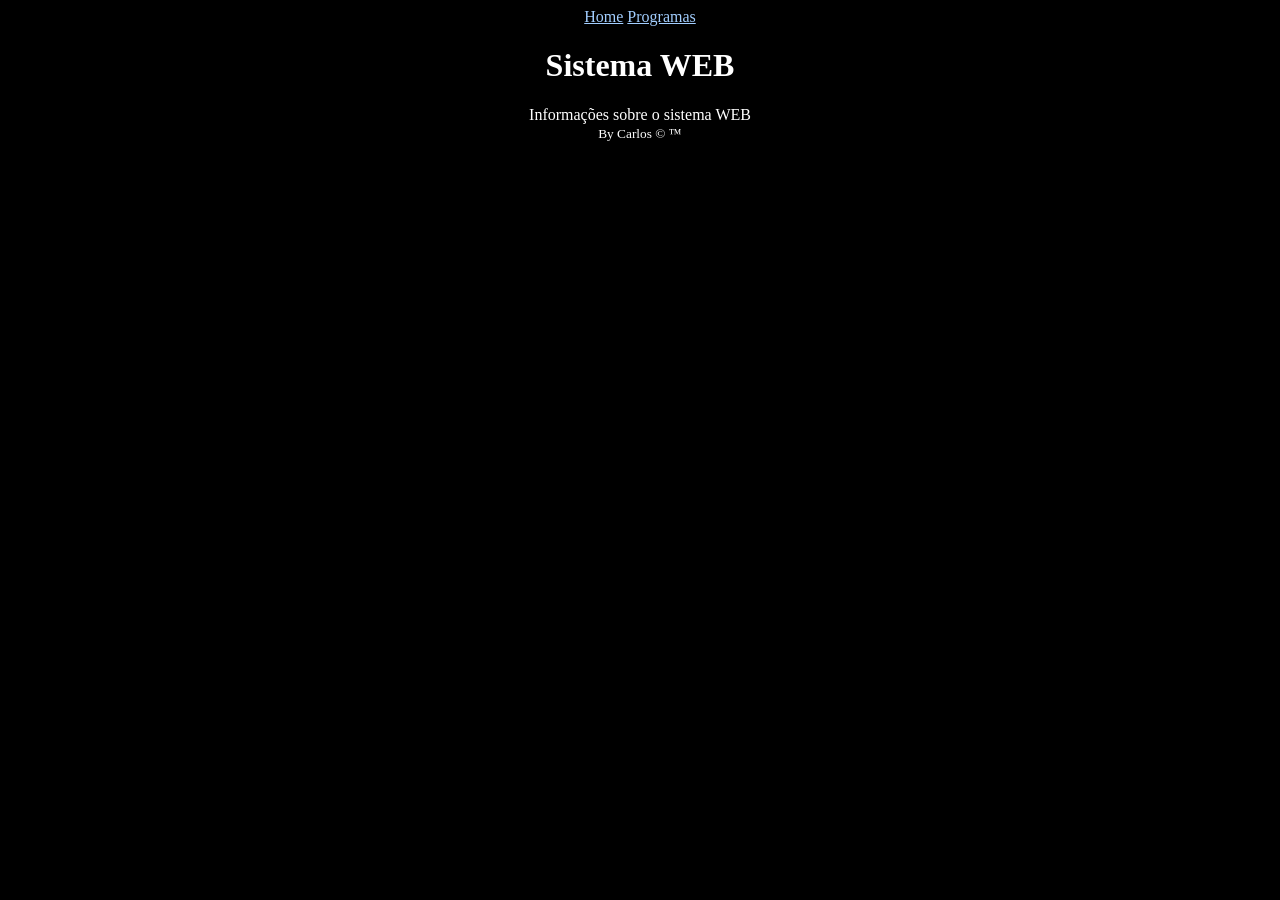
==== index.html @ a7a40be2 "versão inicial do sistema" ====
<!DOCTYPE html>
<html lang="pt-BR">
<head>
    <meta charset="UTF-8">
    <meta name="viewport" content="width=device-width, initial-scale=1.0">
    <link rel="shortcut icon" href="./img/favicon.png" type="image/png">
    <link rel="stylesheet" href="./style.css">
    <title>Document</title>
</head>
<body>
    <header>
        <nav>
            <a href="./index.html">Home</a>
            <a href="./html/programas.html">Programas</a>
        </nav>
    </header>
    <main>
        <h1>Sistema WEB</h1>
        <article>
            <section>
                Informações sobre o sistema WEB
            </section>
        </article>
    </main>
    <footer>
        <small>By Carlos &copy; &trade;</small>
    </footer>
</body>
</html>
---- style.css ----
body{
    text-align: center;
    background-color: black;
    
}

h1, section, article, footer{
    color: white;
}

a{
    color: rgb(162, 206, 255);
}
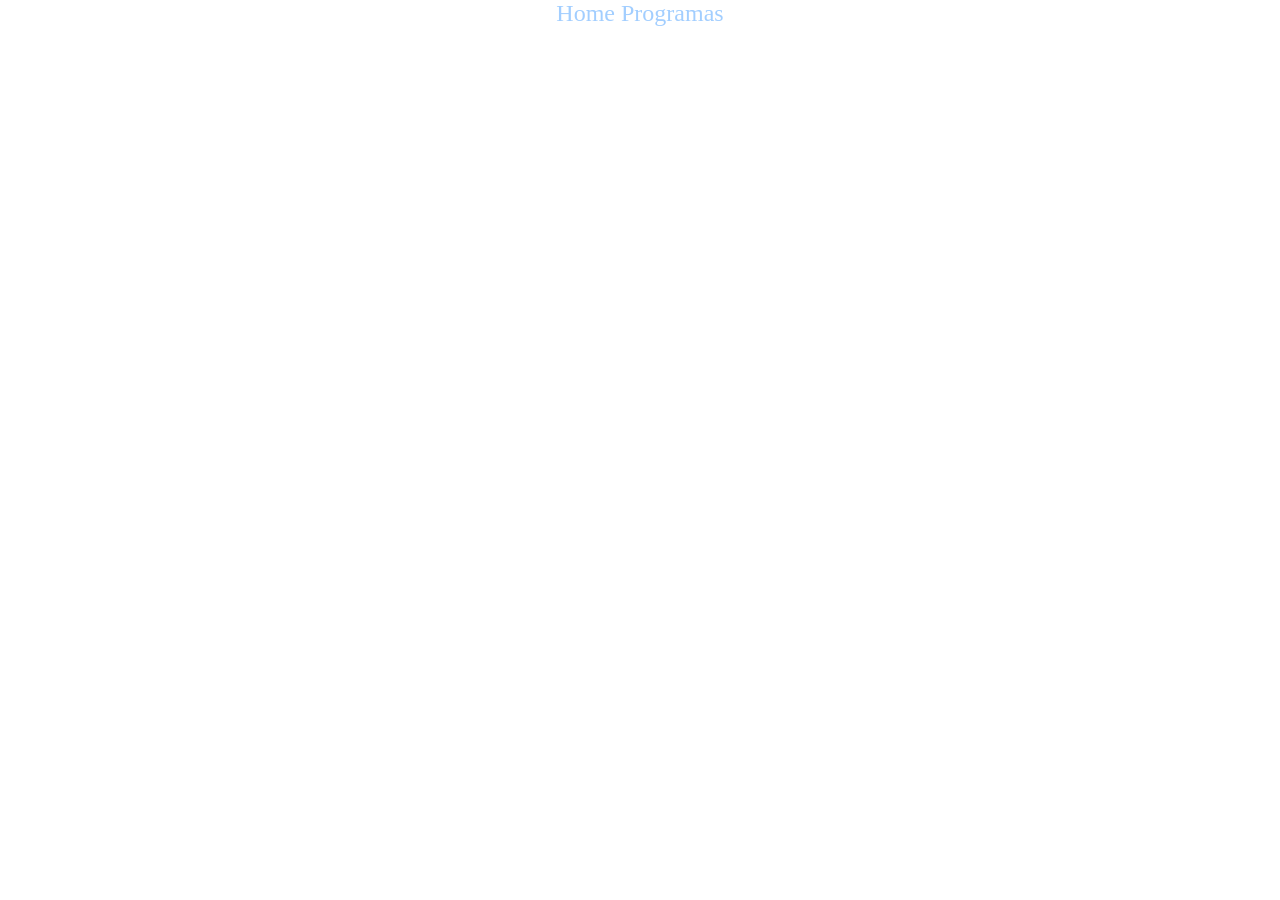
==== commit 79dffd84: "incluido javascript" ====
--- a/index.html
+++ b/index.html
@@ -4,7 +4,7 @@
     <meta charset="UTF-8">
     <meta name="viewport" content="width=device-width, initial-scale=1.0">
     <link rel="shortcut icon" href="./img/favicon.png" type="image/png">
-    <link rel="stylesheet" href="./style.css">
+    <link rel="stylesheet" href="./css/style.css">
     <title>Document</title>
 </head>
 <body>
--- a/css/style.css
+++ b/css/style.css
@@ -0,0 +1,20 @@
+body{
+    text-align: center;
+    background: linear-gradient(left to right rgb(0, 57, 95), rgb(0, 80, 133), rgb(0, 106, 177));
+    color: white;
+    font-size: 1.5rem;
+}
+
+*{
+    margin: 0;
+    padding: 0;
+}
+
+/* h1, section, article, footer{
+    color: white;
+}
+*/
+a{
+    color: rgb(162, 206, 255);
+    text-decoration: none;
+}
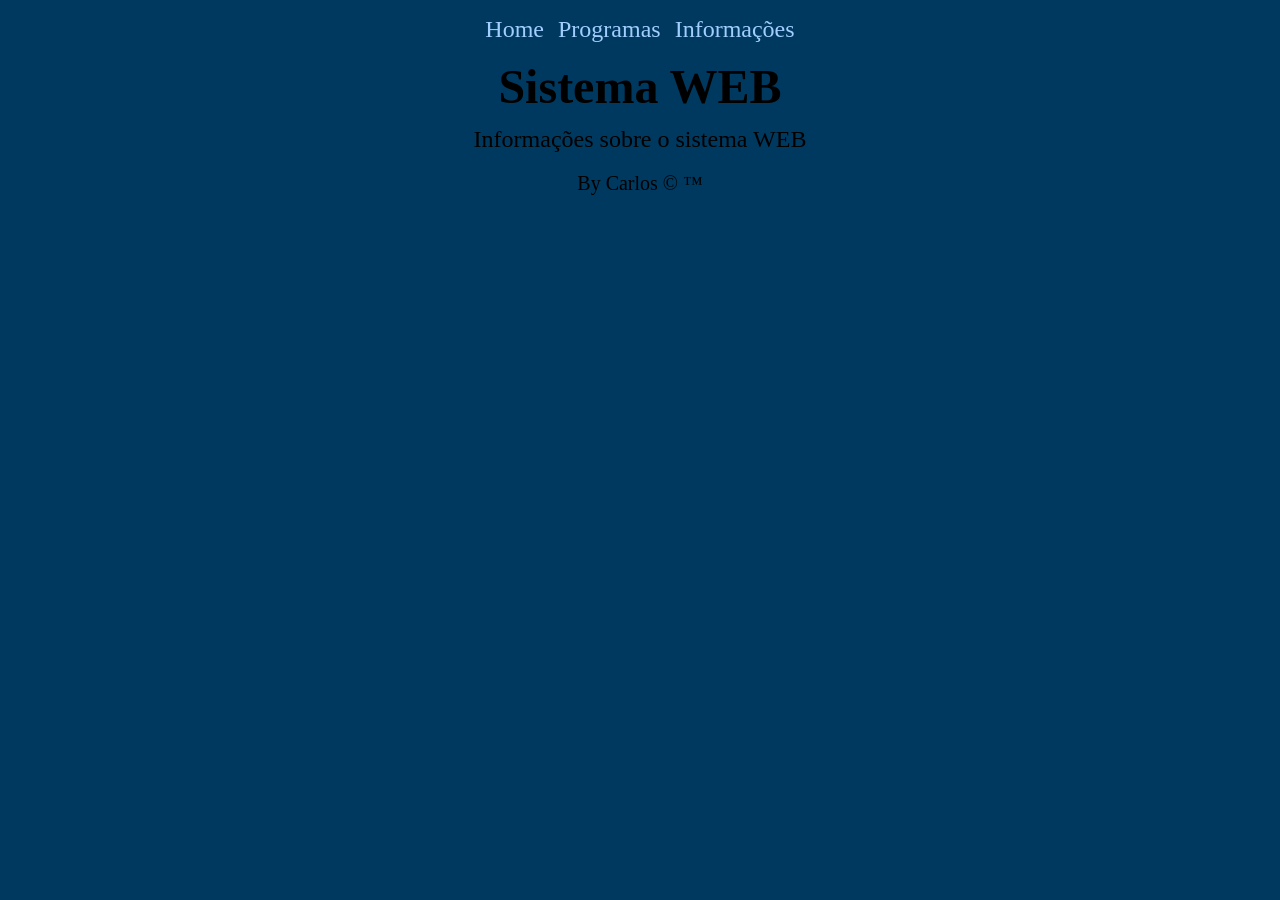
==== commit e60a60ca: "video e mapa" ====
--- a/index.html
+++ b/index.html
@@ -12,6 +12,7 @@
         <nav>
             <a href="./index.html">Home</a>
             <a href="./html/programas.html">Programas</a>
+            <a href="./html/informacoes.html">Informações</a>
         </nav>
     </header>
     <main>
--- a/css/style.css
+++ b/css/style.css
@@ -1,19 +1,14 @@
 body{
     text-align: center;
-    background: linear-gradient(left to right rgb(0, 57, 95), rgb(0, 80, 133), rgb(0, 106, 177));
-    color: white;
+    background: rgb(0, 57, 95);
     font-size: 1.5rem;
 }
 
 *{
     margin: 0;
-    padding: 0;
+    padding: 4px;
 }
 
-/* h1, section, article, footer{
-    color: white;
-}
-*/
 a{
     color: rgb(162, 206, 255);
     text-decoration: none;
